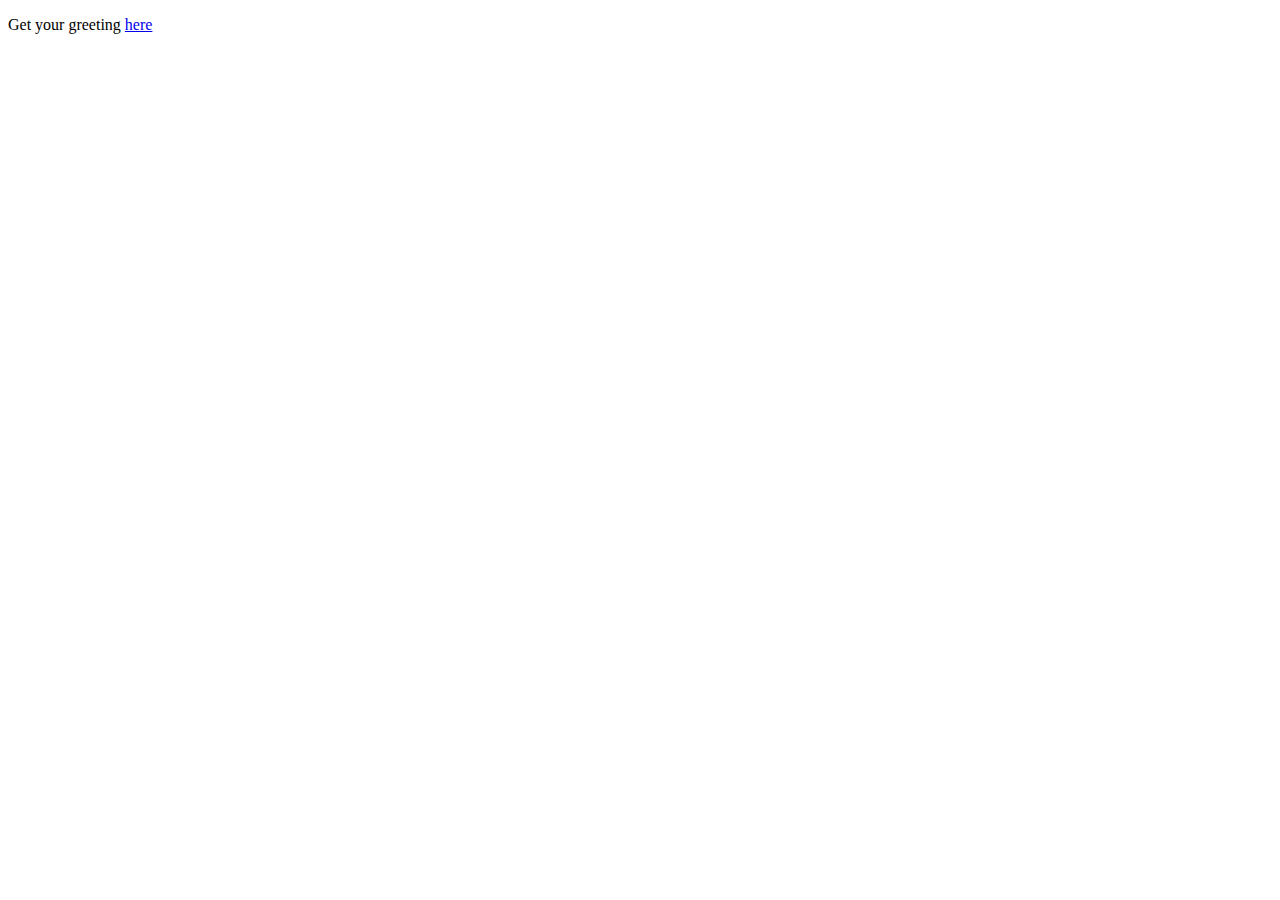
==== src/main/resources/templates/index.html @ 3a2e510e "Hello Worldを出力できるようにしただけ" ====
<!DOCTYPE HTML>
<html>
<head>
    <title>Getting Started: Serving Web Content</title>
    <meta http-equiv="Content-Type" content="text/html; charset=UTF-8" />
</head>
<body>
<p>Get your greeting <a href="/greeting">here</a></p>
</body>
</html>
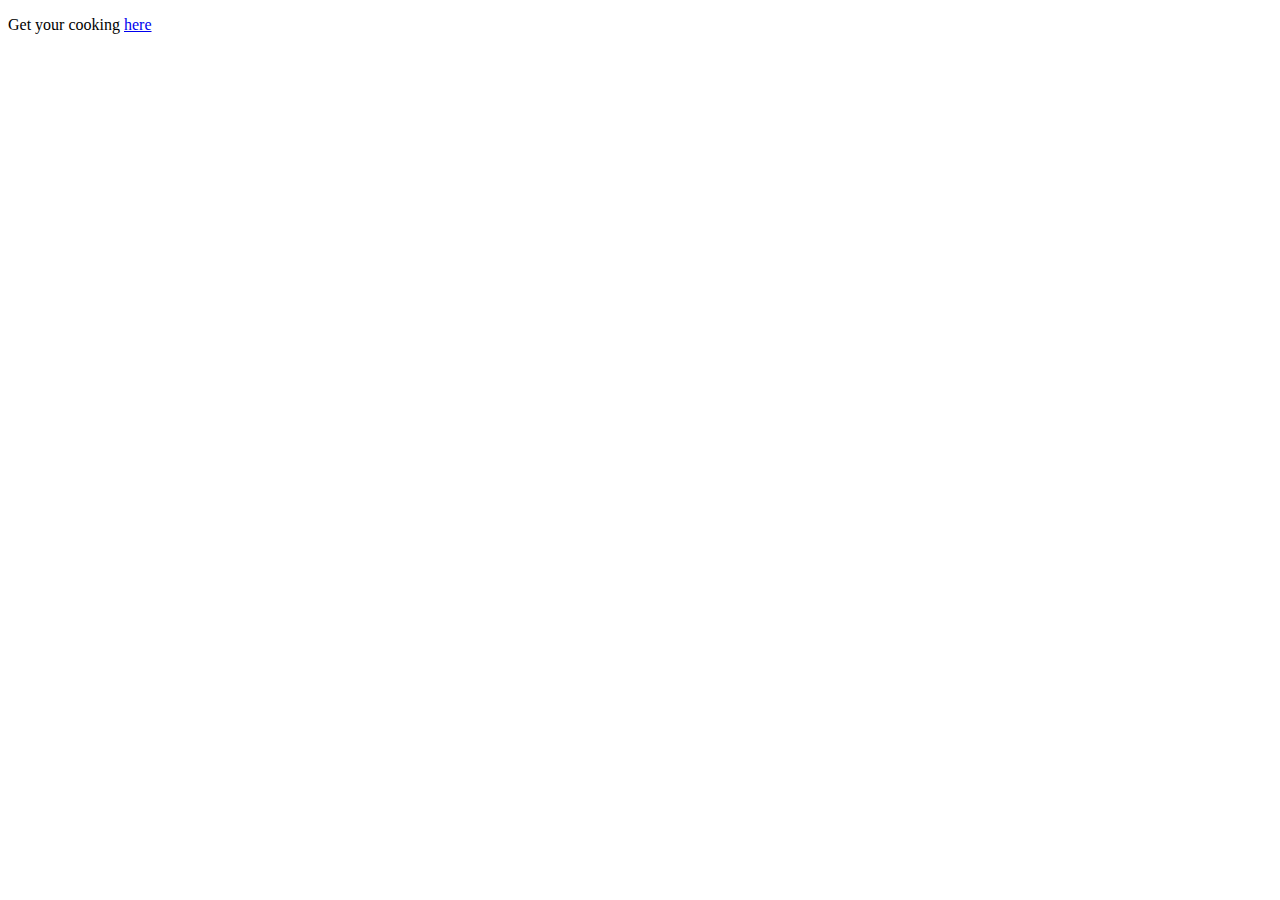
==== commit 6e9f95a6: "画面遷移を作成" ====
--- a/src/main/resources/templates/index.html
+++ b/src/main/resources/templates/index.html
@@ -5,6 +5,6 @@
     <meta http-equiv="Content-Type" content="text/html; charset=UTF-8" />
 </head>
 <body>
-<p>Get your greeting <a href="/greeting">here</a></p>
+<p>Get your cooking <a href="/choose/category">here</a></p>
 </body>
 </html>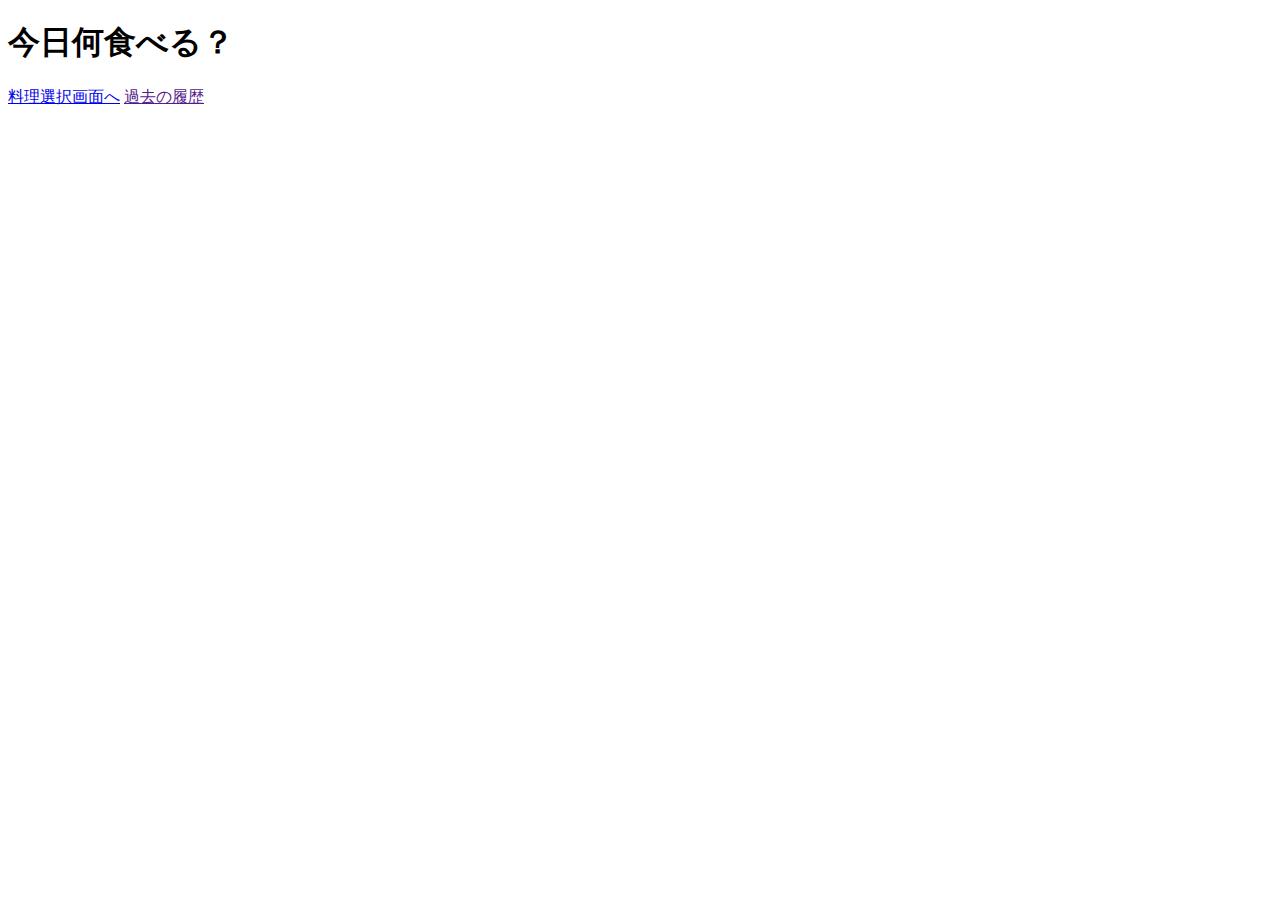
==== commit 82d44f5a: "index画面作成、css追加" ====
--- a/src/main/resources/templates/index.html
+++ b/src/main/resources/templates/index.html
@@ -1,10 +1,21 @@
-<!DOCTYPE HTML>
-<html>
+<!DOCTYPE html>
+<html lang="ja" xmlns:th="http://wwww.thymeleaf.org">
 <head>
-    <title>Getting Started: Serving Web Content</title>
-    <meta http-equiv="Content-Type" content="text/html; charset=UTF-8" />
+  <link rel="stylesheet" th:href="@{/css/style.css}"/>
 </head>
 <body>
-<p>Get your cooking <a href="/choose/category">here</a></p>
+  <div class="container">
+    <div class="image src1"></div>
+<!--      <img th:src="@{images/ine.jpeg}">-->
+    <div class="image src2"></div>
+    <div class="image src3"></div>
+    <div class="image src4"></div>
+    <div class="image src5"></div>
+    <div class="vertical-sample">
+      <h1 class="main-title">今日何食べる？</h1>
+    </div>
+    <a href="/choose/category" class="btn btn-malformation">料理選択画面へ</a>
+    <a href="" class="btn btn-malformation2">過去の履歴</a>
+  </div>
 </body>
 </html>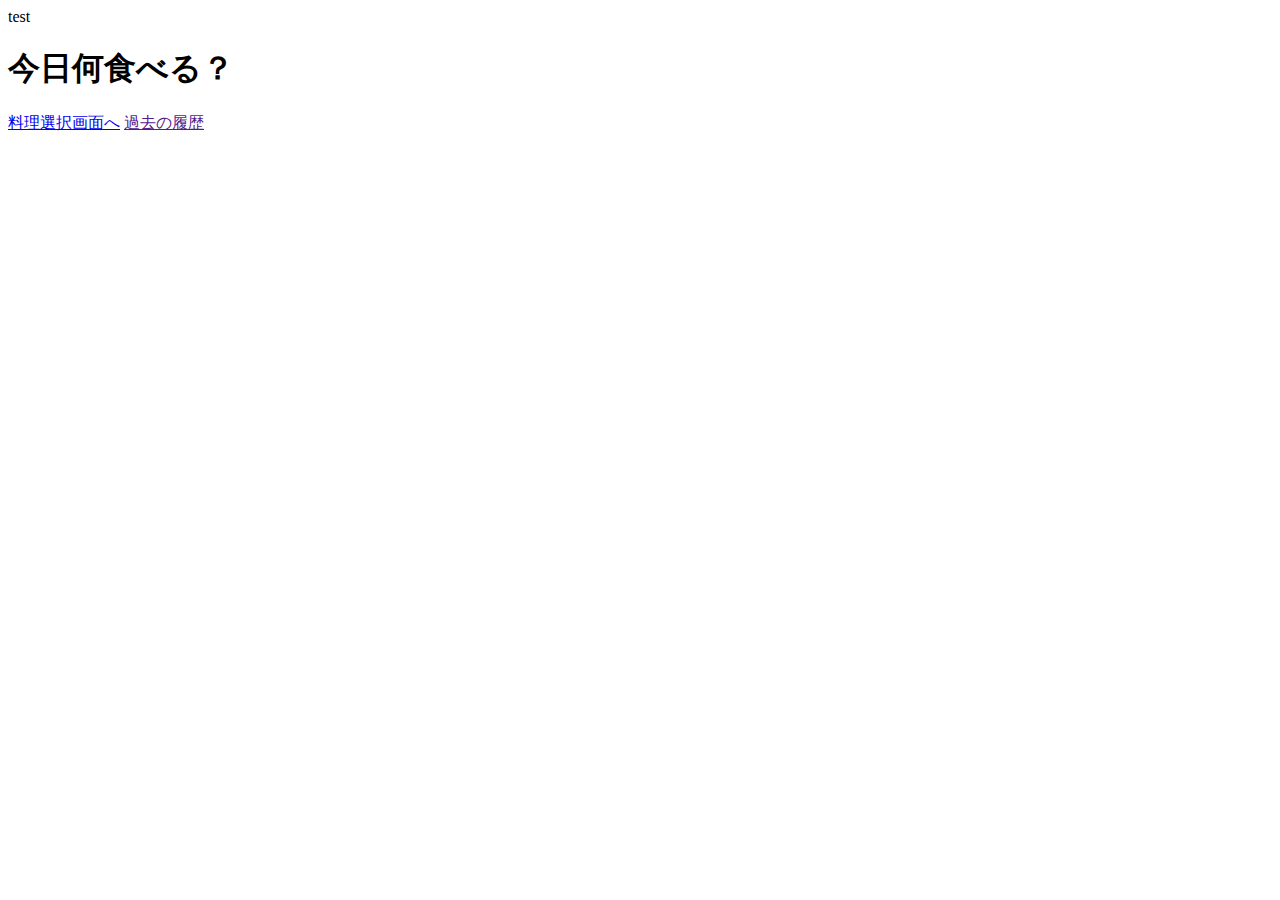
==== commit 160b8986: "test" ====
--- a/src/main/resources/templates/index.html
+++ b/src/main/resources/templates/index.html
@@ -5,6 +5,7 @@
 </head>
 <body>
   <div class="container">
+    <div>test</div>
     <div class="image src1"></div>
 <!--      <img th:src="@{images/ine.jpeg}">-->
     <div class="image src2"></div>
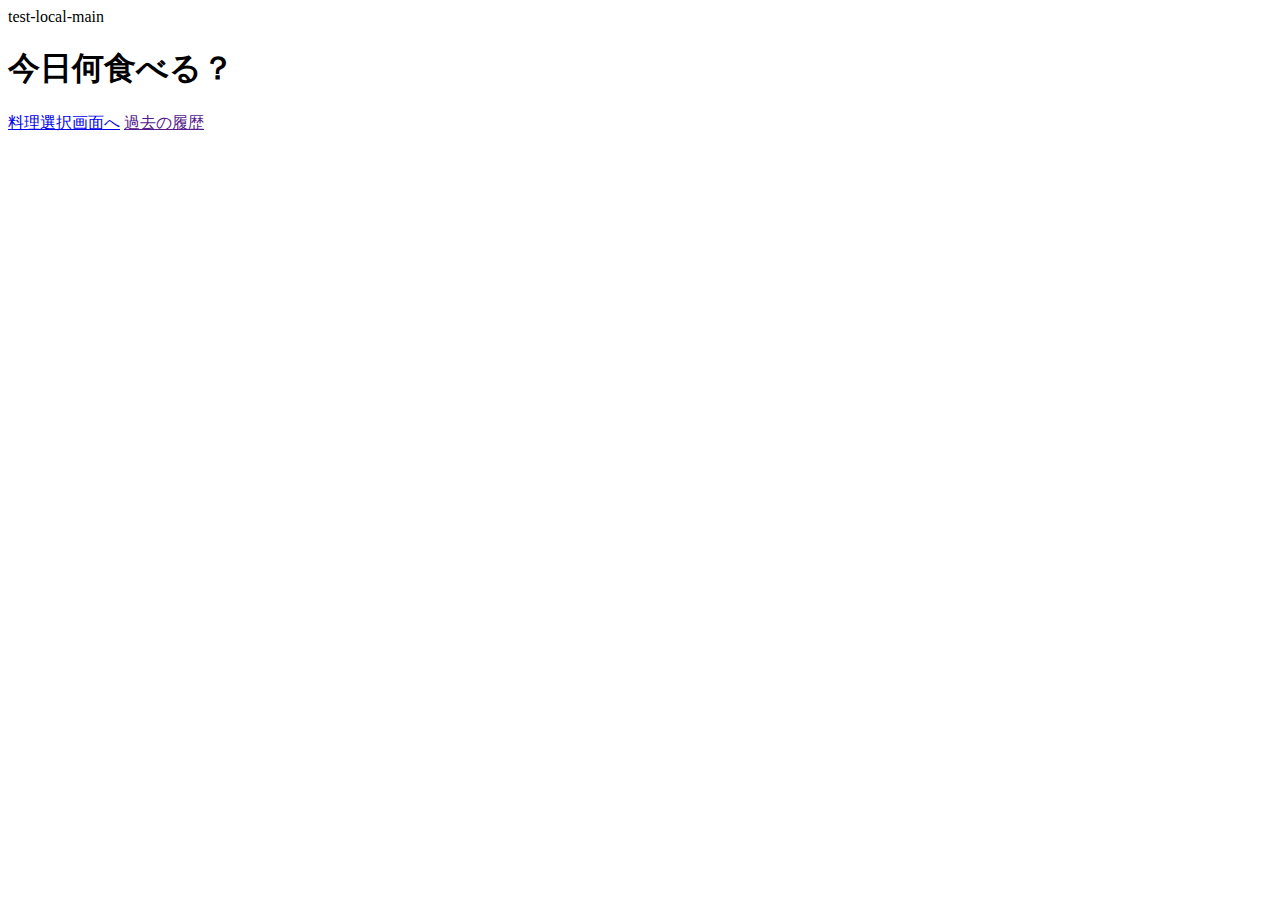
==== commit 487c7469: "test" ====
--- a/src/main/resources/templates/index.html
+++ b/src/main/resources/templates/index.html
@@ -5,7 +5,7 @@
 </head>
 <body>
   <div class="container">
-    <div>test</div>
+    <div>test-local-main</div>
     <div class="image src1"></div>
 <!--      <img th:src="@{images/ine.jpeg}">-->
     <div class="image src2"></div>
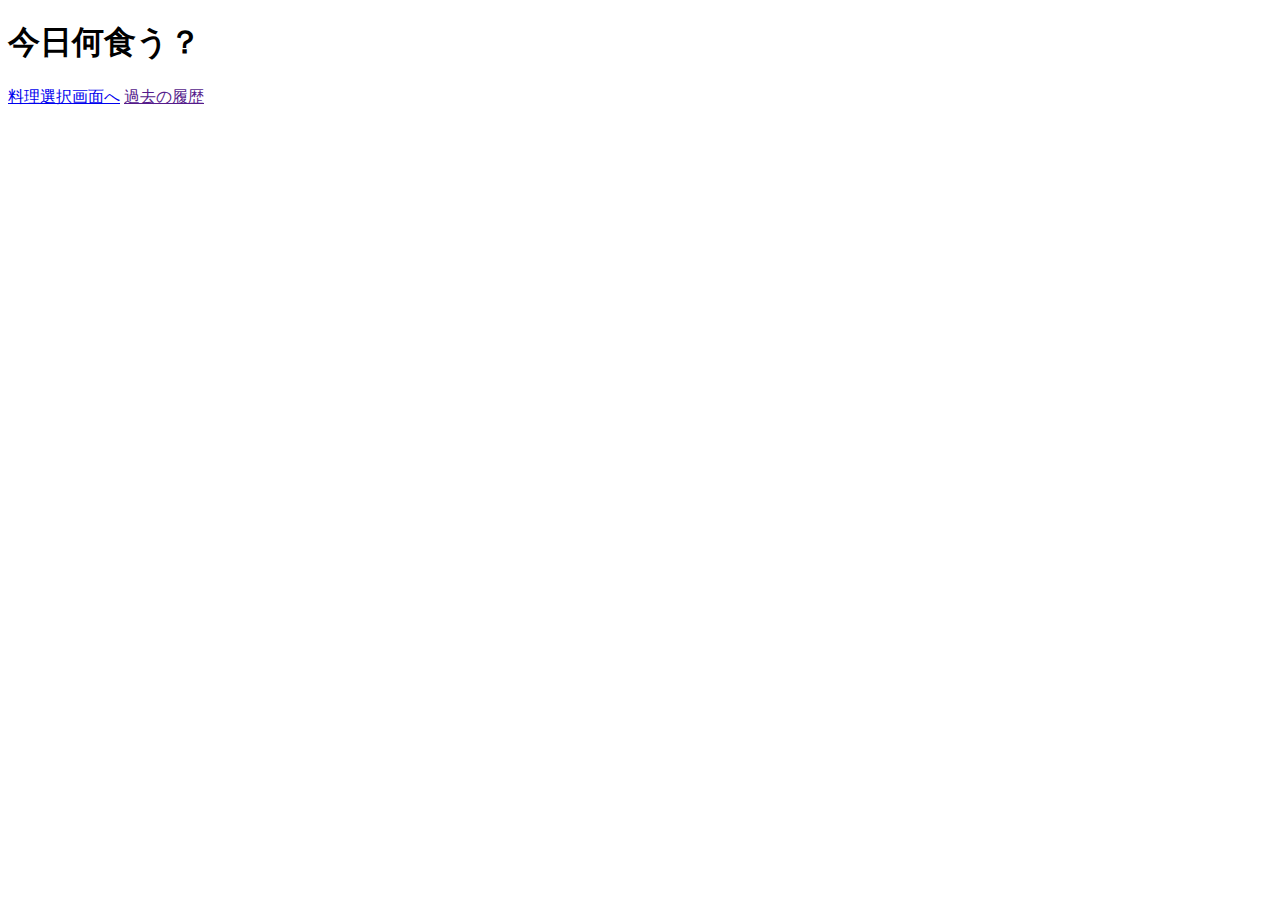
==== commit 315bc292: "食材選択画面作成、タイトル画面修正" ====
--- a/src/main/resources/templates/index.html
+++ b/src/main/resources/templates/index.html
@@ -5,17 +5,18 @@
 </head>
 <body>
   <div class="container">
-    <div>test-local-main</div>
     <div class="image src1"></div>
 <!--      <img th:src="@{images/ine.jpeg}">-->
+
+
     <div class="image src2"></div>
     <div class="image src3"></div>
     <div class="image src4"></div>
     <div class="image src5"></div>
     <div class="vertical-sample">
-      <h1 class="main-title">今日何食べる？</h1>
+      <h1 class="main-title">今日何食う？</h1>
     </div>
-    <a href="/choose/category" class="btn btn-malformation">料理選択画面へ</a>
+    <a href="/choose/ingredients" class="btn btn-malformation">料理選択画面へ</a>
     <a href="" class="btn btn-malformation2">過去の履歴</a>
   </div>
 </body>
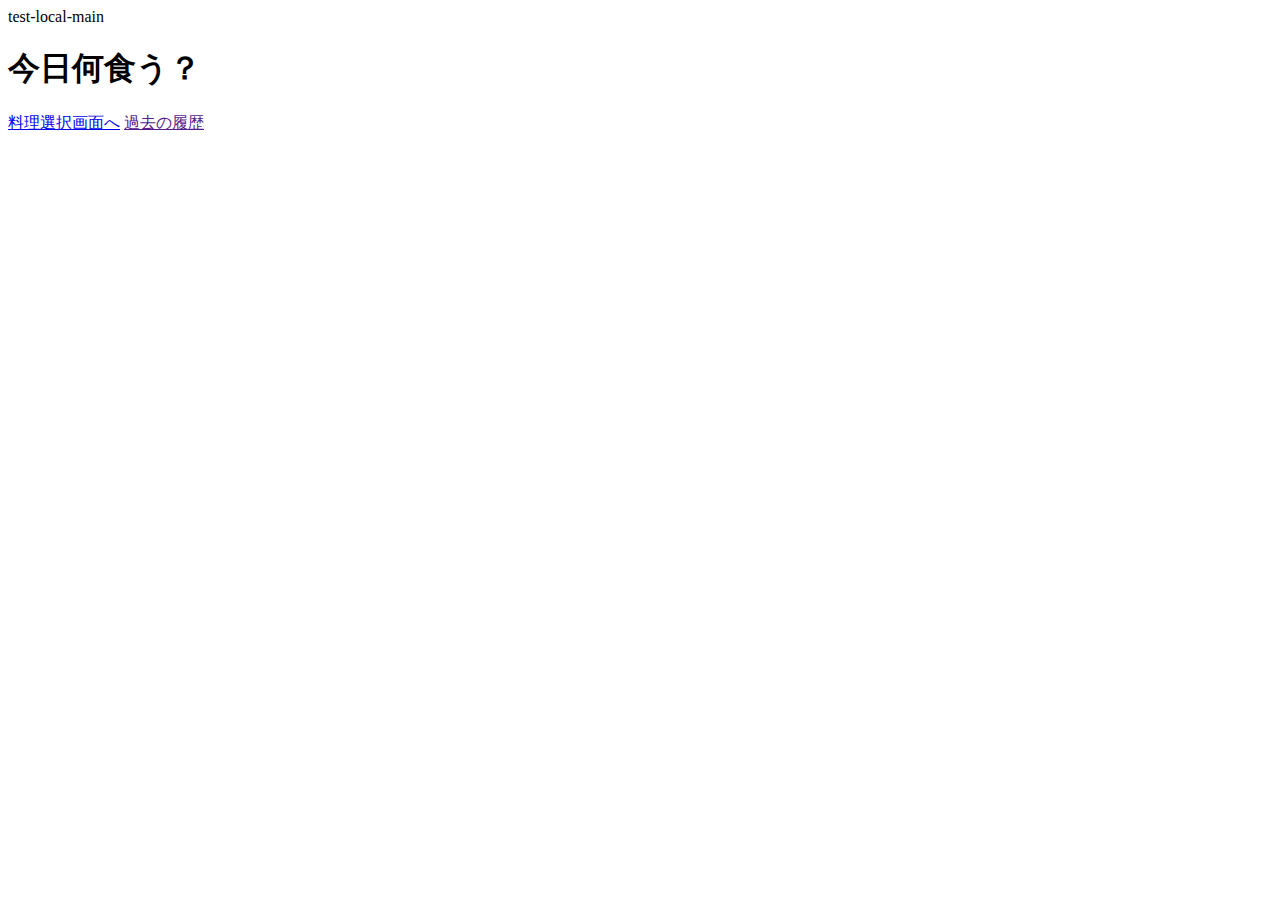
==== commit b0556061: "Merge branch 'main' of https://github.com/naoki-yoshimoto1114/CookingGenerator" ====
--- a/src/main/resources/templates/index.html
+++ b/src/main/resources/templates/index.html
@@ -5,6 +5,7 @@
 </head>
 <body>
   <div class="container">
+    <div>test-local-main</div>
     <div class="image src1"></div>
 <!--      <img th:src="@{images/ine.jpeg}">-->
 
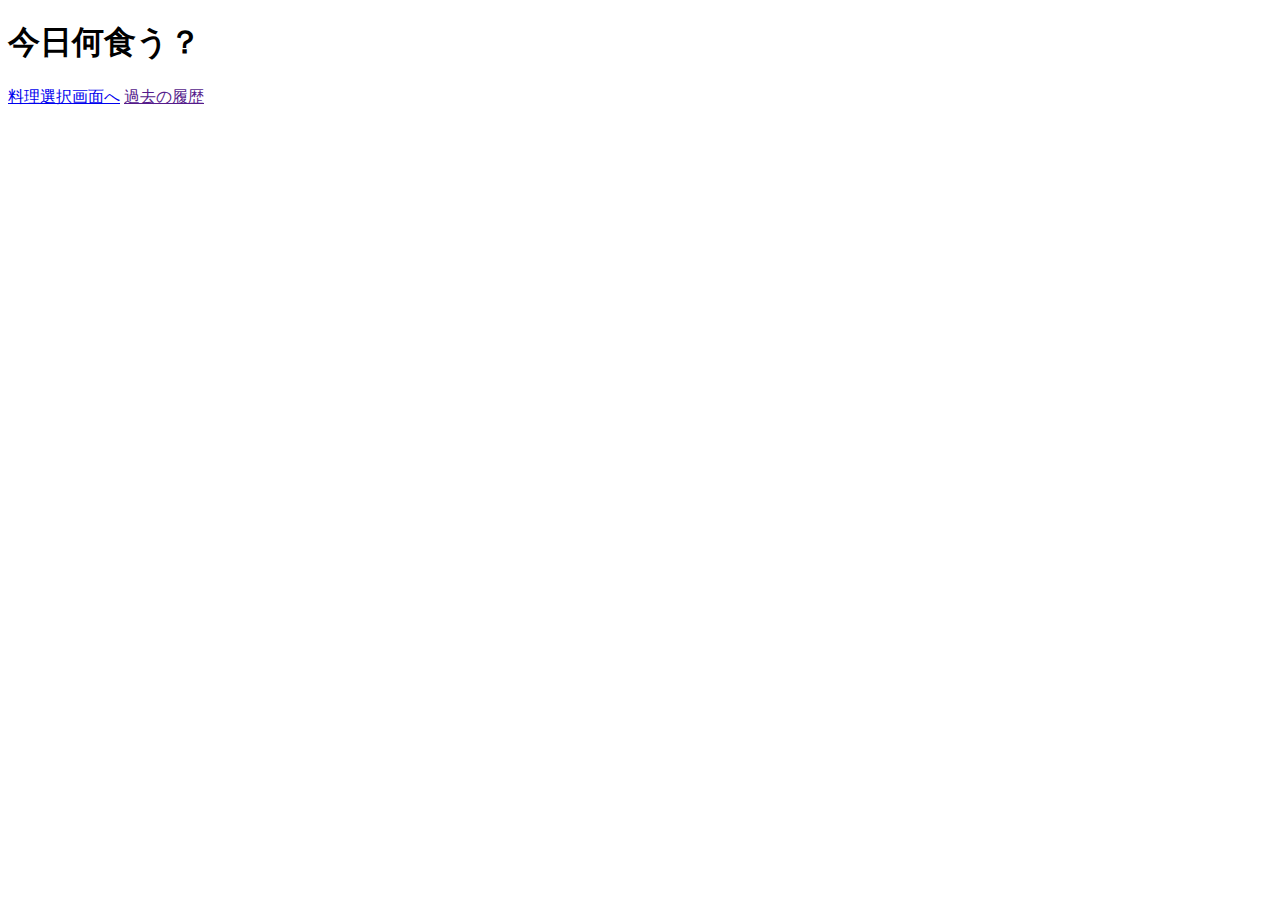
==== commit 77f457f7: "メイン食材選択画面作成" ====
--- a/src/main/resources/templates/index.html
+++ b/src/main/resources/templates/index.html
@@ -1,19 +1,18 @@
 <!DOCTYPE html>
-<html lang="ja" xmlns:th="http://wwww.thymeleaf.org">
+<html lang="ja" xmlns:th="http://www.thymeleaf.org">
 <head>
+  <title></title>
   <link rel="stylesheet" th:href="@{/css/style.css}"/>
 </head>
 <body>
   <div class="container">
-    <div>test-local-main</div>
     <div class="image src1"></div>
-<!--      <img th:src="@{images/ine.jpeg}">-->
-
-
     <div class="image src2"></div>
     <div class="image src3"></div>
     <div class="image src4"></div>
     <div class="image src5"></div>
+    <div class="image src6"></div>
+    <div class="image src7"></div>
     <div class="vertical-sample">
       <h1 class="main-title">今日何食う？</h1>
     </div>
